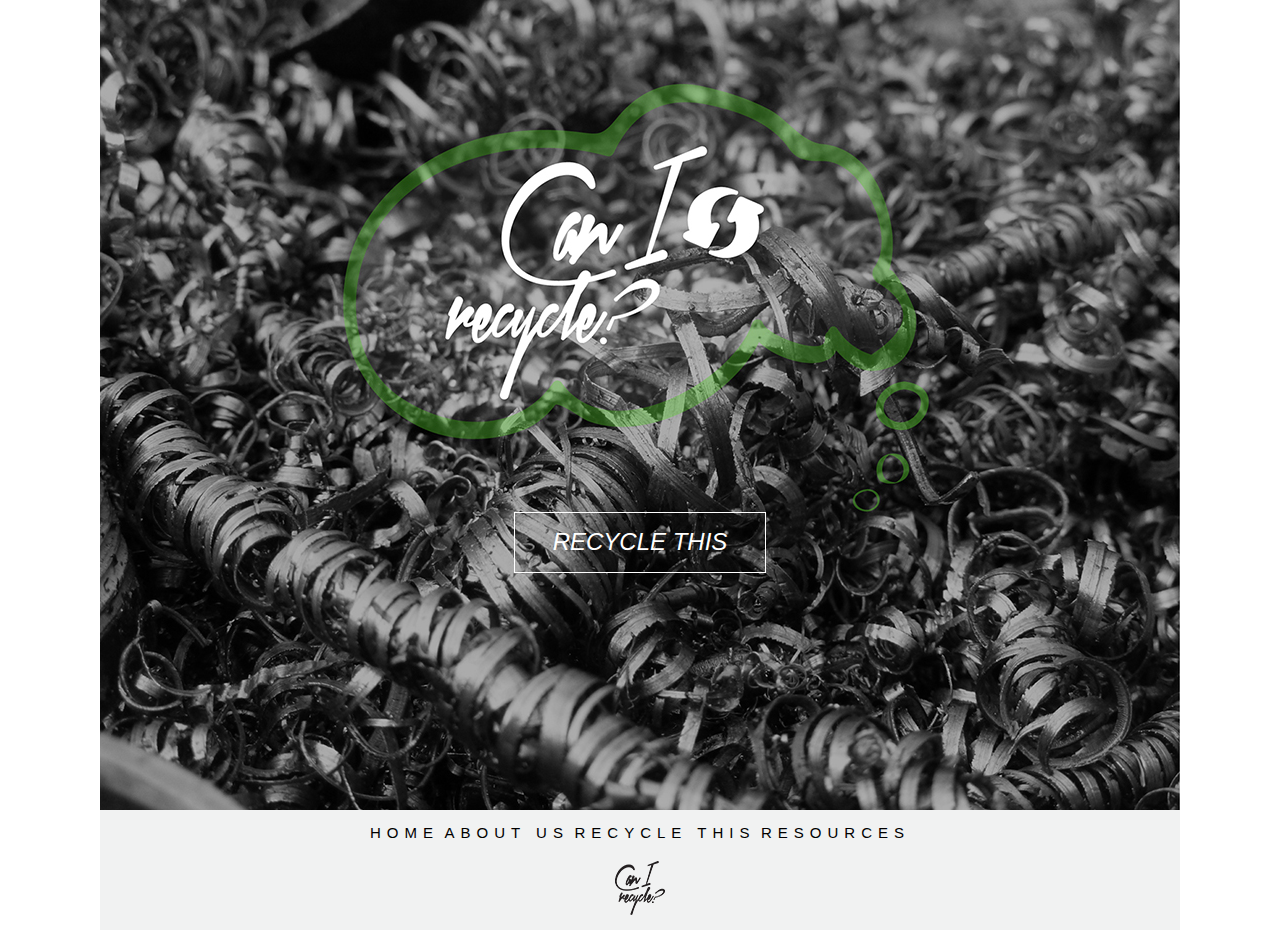
==== index.html @ e95bd218 "adding index.html page and its css" ====
<!DOCTYPE html>
<html>
  <head>
    <meta charset="utf-8">
    <title>Can I Recycle</title>
    <link rel="stylesheet" href="css/normalize.css">
    <link rel="stylesheet" href="css/skeleton.css">
    <link rel="stylesheet" href="css/style.css">
  </head>
  <body>
    <main>
      <section>
        <a class="mainButton" href="#recycle_this."><p>RECYCLE THIS</p></a>
      </section>
    </main>
    <footer>
      <nav class="footer">
        <ul>
          <a href="index.html"><li>Home</li></a>
          <a href="about_us.html"><li>About us</li></a>
          <a href="recycle_this.html"><li>Recycle this</li></a>
          <a href="resources.html"><li>Resources</li></a>
        </ul>
      </nav>
      <section class="footerLogo">
        <img src="img/footer_logo.png" alt="can i recycle logo" />
      </section>
    </footer>

  </body>
</html>
---- css/skeleton.css ----
/*
* Skeleton V2.0.4
* Copyright 2014, Dave Gamache
* www.getskeleton.com
* Free to use under the MIT license.
* http://www.opensource.org/licenses/mit-license.php
* 12/29/2014
*/


/* Table of contents
––––––––––––––––––––––––––––––––––––––––––––––––––
- Grid
- Base Styles
- Typography
- Links
- Buttons
- Forms
- Lists
- Code
- Tables
- Spacing
- Utilities
- Clearing
- Media Queries
*/


/* Grid
–––––––––––––––––––––––––––––––––––––––––––––––––– */
.container {
  position: relative;
  width: 100%;
  max-width: 1080px;
  margin: 0 auto;
  padding: 0 20px;
  box-sizing: border-box; }
.column,
.columns {
  width: 100%;
  float: left;
  box-sizing: border-box; }

/* For devices larger than 400px */
@media (min-width: 400px) {
  .container {
    width: 85%;
    padding: 0; }
}

/* For devices larger than 550px */
@media (min-width: 550px) {
  .container {
    width: 80%; }
  .column,
  .columns {
    margin-left: 4%; }
  .column:first-child,
  .columns:first-child {
    margin-left: 0; }

  .one.column,
  .one.columns                    { width: 4.66666666667%; }
  .two.columns                    { width: 13.3333333333%; }
  .three.columns                  { width: 22%;            }
  .four.columns                   { width: 30.6666666667%; }
  .five.columns                   { width: 39.3333333333%; }
  .six.columns                    { width: 48%;            }
  .seven.columns                  { width: 56.6666666667%; }
  .eight.columns                  { width: 65.3333333333%; }
  .nine.columns                   { width: 74.0%;          }
  .ten.columns                    { width: 82.6666666667%; }
  .eleven.columns                 { width: 91.3333333333%; }
  .twelve.columns                 { width: 100%; margin-left: 0; }

  .one-third.column               { width: 30.6666666667%; }
  .two-thirds.column              { width: 65.3333333333%; }

  .one-half.column                { width: 48%; }

  /* Offsets */
  .offset-by-one.column,
  .offset-by-one.columns          { margin-left: 8.66666666667%; }
  .offset-by-two.column,
  .offset-by-two.columns          { margin-left: 17.3333333333%; }
  .offset-by-three.column,
  .offset-by-three.columns        { margin-left: 26%;            }
  .offset-by-four.column,
  .offset-by-four.columns         { margin-left: 34.6666666667%; }
  .offset-by-five.column,
  .offset-by-five.columns         { margin-left: 43.3333333333%; }
  .offset-by-six.column,
  .offset-by-six.columns          { margin-left: 52%;            }
  .offset-by-seven.column,
  .offset-by-seven.columns        { margin-left: 60.6666666667%; }
  .offset-by-eight.column,
  .offset-by-eight.columns        { margin-left: 69.3333333333%; }
  .offset-by-nine.column,
  .offset-by-nine.columns         { margin-left: 78.0%;          }
  .offset-by-ten.column,
  .offset-by-ten.columns          { margin-left: 86.6666666667%; }
  .offset-by-eleven.column,
  .offset-by-eleven.columns       { margin-left: 95.3333333333%; }

  .offset-by-one-third.column,
  .offset-by-one-third.columns    { margin-left: 34.6666666667%; }
  .offset-by-two-thirds.column,
  .offset-by-two-thirds.columns   { margin-left: 69.3333333333%; }

  .offset-by-one-half.column,
  .offset-by-one-half.columns     { margin-left: 52%; }

}


/* Base Styles
–––––––––––––––––––––––––––––––––––––––––––––––––– */
/* NOTE
html is set to 62.5% so that all the REM measurements throughout Skeleton
are based on 10px sizing. So basically 1.5rem = 15px :) */
html {
  font-size: 62.5%; }
body {
  font-size: 1.5em; /* currently ems cause chrome bug misinterpreting rems on body element */
  line-height: 1.6;
  font-weight: 400;
  font-family: "Raleway", "HelveticaNeue", "Helvetica Neue", Helvetica, Arial, sans-serif;
  color: #222; }


/* Typography
–––––––––––––––––––––––––––––––––––––––––––––––––– */
h1, h2, h3, h4, h5, h6 {
  margin-top: 0;
  margin-bottom: 2rem;
  font-weight: 300; }
h1 { font-size: 4.0rem; line-height: 1.2;  letter-spacing: -.1rem;}
h2 { font-size: 3.6rem; line-height: 1.25; letter-spacing: -.1rem; }
h3 { font-size: 3.0rem; line-height: 1.3;  letter-spacing: -.1rem; }
h4 { font-size: 2.4rem; line-height: 1.35; letter-spacing: -.08rem; }
h5 { font-size: 1.8rem; line-height: 1.5;  letter-spacing: -.05rem; }
h6 { font-size: 1.5rem; line-height: 1.6;  letter-spacing: 0; }

/* Larger than phablet */
@media (min-width: 550px) {
  h1 { font-size: 5.0rem; }
  h2 { font-size: 4.2rem; }
  h3 { font-size: 3.6rem; }
  h4 { font-size: 3.0rem; }
  h5 { font-size: 2.4rem; }
  h6 { font-size: 1.5rem; }
}

p {
  margin-top: 0; }


/* Links
–––––––––––––––––––––––––––––––––––––––––––––––––– */
a {
  color: #1EAEDB; }
a:hover {
  color: #0FA0CE; }


/* Buttons
–––––––––––––––––––––––––––––––––––––––––––––––––– */
.button,
button,
input[type="submit"],
input[type="reset"],
input[type="button"] {
  display: inline-block;
  height: 38px;
  padding: 0 30px;
  color: #555;
  text-align: center;
  font-size: 11px;
  font-weight: 600;
  line-height: 38px;
  letter-spacing: .1rem;
  text-transform: uppercase;
  text-decoration: none;
  white-space: nowrap;
  background-color: transparent;
  border-radius: 4px;
  border: 1px solid #bbb;
  cursor: pointer;
  box-sizing: border-box; }
.button:hover,
button:hover,
input[type="submit"]:hover,
input[type="reset"]:hover,
input[type="button"]:hover,
.button:focus,
button:focus,
input[type="submit"]:focus,
input[type="reset"]:focus,
input[type="button"]:focus {
  color: #333;
  border-color: #888;
  outline: 0; }
.button.button-primary,
button.button-primary,
input[type="submit"].button-primary,
input[type="reset"].button-primary,
input[type="button"].button-primary {
  color: #FFF;
  background-color: #33C3F0;
  border-color: #33C3F0; }
.button.button-primary:hover,
button.button-primary:hover,
input[type="submit"].button-primary:hover,
input[type="reset"].button-primary:hover,
input[type="button"].button-primary:hover,
.button.button-primary:focus,
button.button-primary:focus,
input[type="submit"].button-primary:focus,
input[type="reset"].button-primary:focus,
input[type="button"].button-primary:focus {
  color: #FFF;
  background-color: #1EAEDB;
  border-color: #1EAEDB; }


/* Forms
–––––––––––––––––––––––––––––––––––––––––––––––––– */
input[type="email"],
input[type="number"],
input[type="search"],
input[type="text"],
input[type="tel"],
input[type="url"],
input[type="password"],
textarea,
select {
  height: 38px;
  padding: 6px 10px; /* The 6px vertically centers text on FF, ignored by Webkit */
  background-color: #fff;
  border: 1px solid #D1D1D1;
  border-radius: 4px;
  box-shadow: none;
  box-sizing: border-box; }
/* Removes awkward default styles on some inputs for iOS */
input[type="email"],
input[type="number"],
input[type="search"],
input[type="text"],
input[type="tel"],
input[type="url"],
input[type="password"],
textarea {
  -webkit-appearance: none;
     -moz-appearance: none;
          appearance: none; }
textarea {
  min-height: 65px;
  padding-top: 6px;
  padding-bottom: 6px; }
input[type="email"]:focus,
input[type="number"]:focus,
input[type="search"]:focus,
input[type="text"]:focus,
input[type="tel"]:focus,
input[type="url"]:focus,
input[type="password"]:focus,
textarea:focus,
select:focus {
  border: 1px solid #33C3F0;
  outline: 0; }
label,
legend {
  display: block;
  margin-bottom: .5rem;
  font-weight: 600; }
fieldset {
  padding: 0;
  border-width: 0; }
input[type="checkbox"],
input[type="radio"] {
  display: inline; }
label > .label-body {
  display: inline-block;
  margin-left: .5rem;
  font-weight: normal; }


/* Lists
–––––––––––––––––––––––––––––––––––––––––––––––––– */
ul {
  list-style: circle inside; }
ol {
  list-style: decimal inside; }
ol, ul {
  padding-left: 0;
  margin-top: 0; }
ul ul,
ul ol,
ol ol,
ol ul {
  margin: 1.5rem 0 1.5rem 3rem;
  font-size: 90%; }
li {
  margin-bottom: 1rem; }


/* Code
–––––––––––––––––––––––––––––––––––––––––––––––––– */
code {
  padding: .2rem .5rem;
  margin: 0 .2rem;
  font-size: 90%;
  white-space: nowrap;
  background: #F1F1F1;
  border: 1px solid #E1E1E1;
  border-radius: 4px; }
pre > code {
  display: block;
  padding: 1rem 1.5rem;
  white-space: pre; }


/* Tables
–––––––––––––––––––––––––––––––––––––––––––––––––– */
th,
td {
  padding: 12px 15px;
  text-align: left;
  border-bottom: 1px solid #E1E1E1; }
th:first-child,
td:first-child {
  padding-left: 0; }
th:last-child,
td:last-child {
  padding-right: 0; }


/* Spacing
–––––––––––––––––––––––––––––––––––––––––––––––––– */
button,
.button {
  margin-bottom: 1rem; }
input,
textarea,
select,
fieldset {
  margin-bottom: 1.5rem; }
pre,
blockquote,
dl,
figure,
table,
p,
ul,
ol,
form {
  margin-bottom: 2.5rem; }


/* Utilities
–––––––––––––––––––––––––––––––––––––––––––––––––– */
.u-full-width {
  width: 100%;
  box-sizing: border-box; }
.u-max-full-width {
  max-width: 100%;
  box-sizing: border-box; }
.u-pull-right {
  float: right; }
.u-pull-left {
  float: left; }


/* Misc
–––––––––––––––––––––––––––––––––––––––––––––––––– */
hr {
  margin-top: 3rem;
  margin-bottom: 3.5rem;
  border-width: 0;
  border-top: 1px solid #E1E1E1; }


/* Clearing
–––––––––––––––––––––––––––––––––––––––––––––––––– */

/* Self Clearing Goodness */
.container:after,
.row:after,
.u-cf {
  content: "";
  display: table;
  clear: both; }


/* Media Queries
–––––––––––––––––––––––––––––––––––––––––––––––––– */
/*
Note: The best way to structure the use of media queries is to create the queries
near the relevant code. For example, if you wanted to change the styles for buttons
on small devices, paste the mobile query code up in the buttons section and style it
there.
*/


/* Larger than mobile */
@media (min-width: 400px) {}

/* Larger than phablet (also point when grid becomes active) */
@media (min-width: 550px) {}

/* Larger than tablet */
@media (min-width: 750px) {}

/* Larger than desktop */
@media (min-width: 1000px) {}

/* Larger than Desktop HD */
@media (min-width: 1200px) {}
---- css/style.css ----
* {
  background-repeat: no-repeat;
}

body {
    max-width: 1080px;
    margin: 0 auto ;
    text-align: center;
  }

/*body * {
  border: 1px solid black;
}*/

main {
  width: 100%;
  height: 810px;
}

main section {
  background-image: url(../img/index_background2.jpg);
  background-position: center;
  width: 100%;
  height: 100%;
  text-align: center;
  display: flex;
  justify-content: center;
  align-items: center;
}

main .mainButton {
  text-decoration: none;
}

main section p {
  margin-top: 300px;
  padding: 10px;
  width: 230px;
  border: 1px solid white;
  color: white;
  font-family: "Helvetica", sans-serif;
  font-style: oblique;
  font-size: 1.6em;
}

main section p:hover {
  background-color: rgba(255, 255, 255, 0.3);
}

footer {
  height: 120px;
  width: 100%;
  background-color: #f1f2f2;
}

.footer {
  display: flex;
  justify-content: center;
  padding-top: .7em;
  height: 40px;
}

.footer ul {
  display: flex;;
  flex-direction: row;
  justify-content: space-between;
  width: 50%;
}

.footer ul li {
  list-style: none;
  font-family: "Seattle Sans", sans-serif;
  font-size: 1em;
  color: black;
  letter-spacing: .4em;
  text-transform: uppercase;
}

.footer ul li:hover {
  color: #59d62b;
  font-weight: bold;
}

.footer ul a {
  text-decoration: none;
}
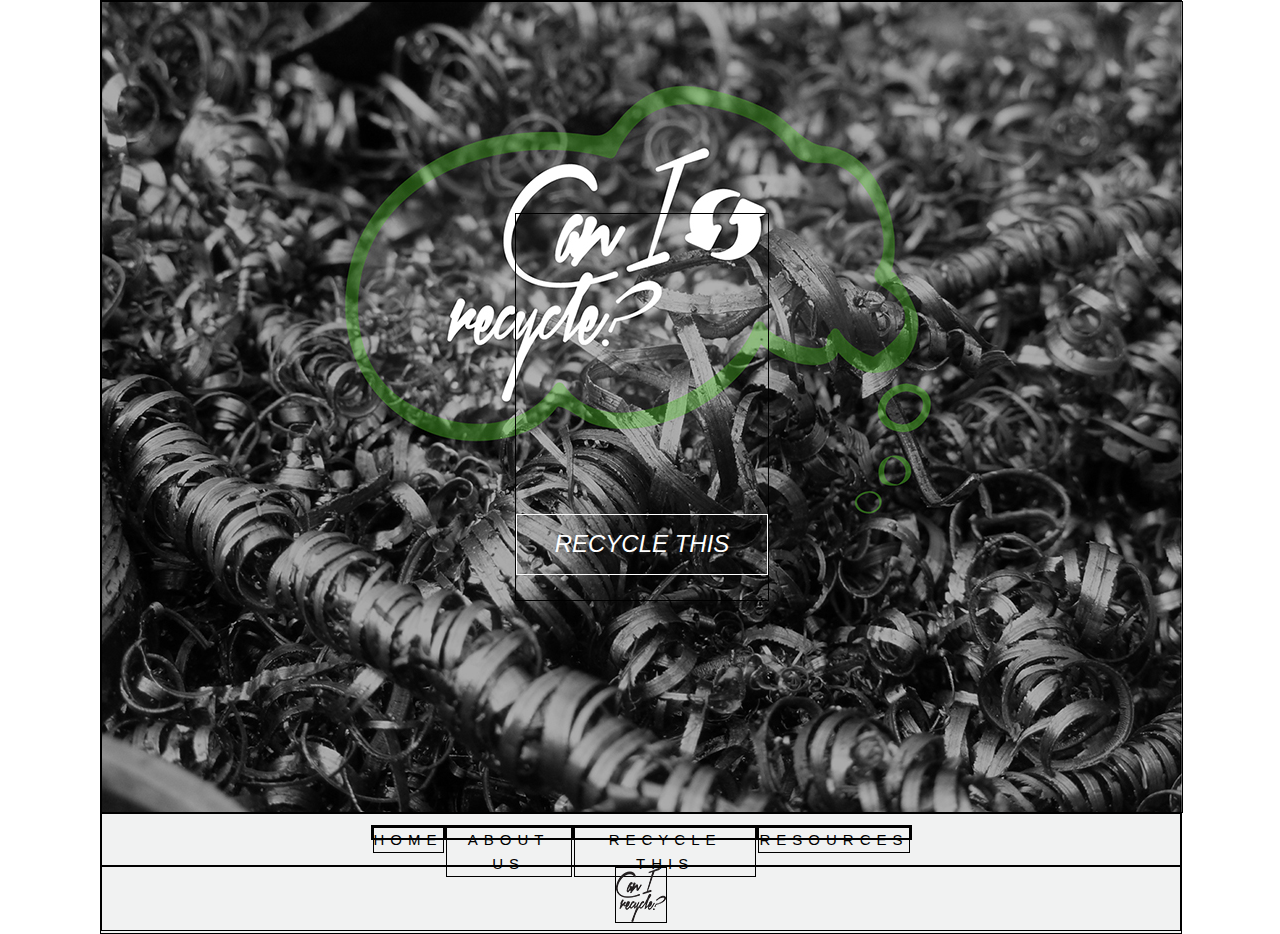
==== commit 0882eef8: "adding recycle.html and css for it and resolving merge conflict" ====
--- a/index.html
+++ b/index.html
@@ -8,9 +8,9 @@
     <link rel="stylesheet" href="css/style.css">
   </head>
   <body>
-    <main>
-      <section>
-        <a class="mainButton" href="#recycle_this."><p>RECYCLE THIS</p></a>
+    <main class="indexMain">
+      <section class="indexImg">
+        <a class="indexButton" href="#recycle_this."><p>RECYCLE THIS</p></a>
       </section>
     </main>
     <footer>
--- a/css/style.css
+++ b/css/style.css
@@ -8,16 +8,20 @@
     text-align: center;
   }
 
-/*body * {
+body * {
   border: 1px solid black;
-}*/
+}
 
-main {
+
+/*=============== index.html ===================*/
+
+
+.indexMain {
   width: 100%;
   height: 810px;
 }
 
-main section {
+main .indexImg {
   background-image: url(../img/index_background2.jpg);
   background-position: center;
   width: 100%;
@@ -28,11 +32,11 @@
   align-items: center;
 }
 
-main .mainButton {
+main .indexButton {
   text-decoration: none;
 }
 
-main section p {
+main .indexImg p {
   margin-top: 300px;
   padding: 10px;
   width: 230px;
@@ -43,7 +47,7 @@
   font-size: 1.6em;
 }
 
-main section p:hover {
+main .indexImg p:hover {
   background-color: rgba(255, 255, 255, 0.3);
 }
 
@@ -84,3 +88,29 @@
 .footer ul a {
   text-decoration: none;
 }
+
+
+/*=============== recycle_this.html ============ */
+
+
+header {
+  display: flex;
+  flex-direction: row;
+  justify-content: space-between;
+}
+
+.header {
+  display: flex;
+  width: 40%;
+}
+
+.header ul {
+  display: flex;
+  flex-direction: row;
+  margin-right: 30px;
+  justify-content: space-between;
+}
+
+/*.header ul li {
+    display: flex;
+}*/
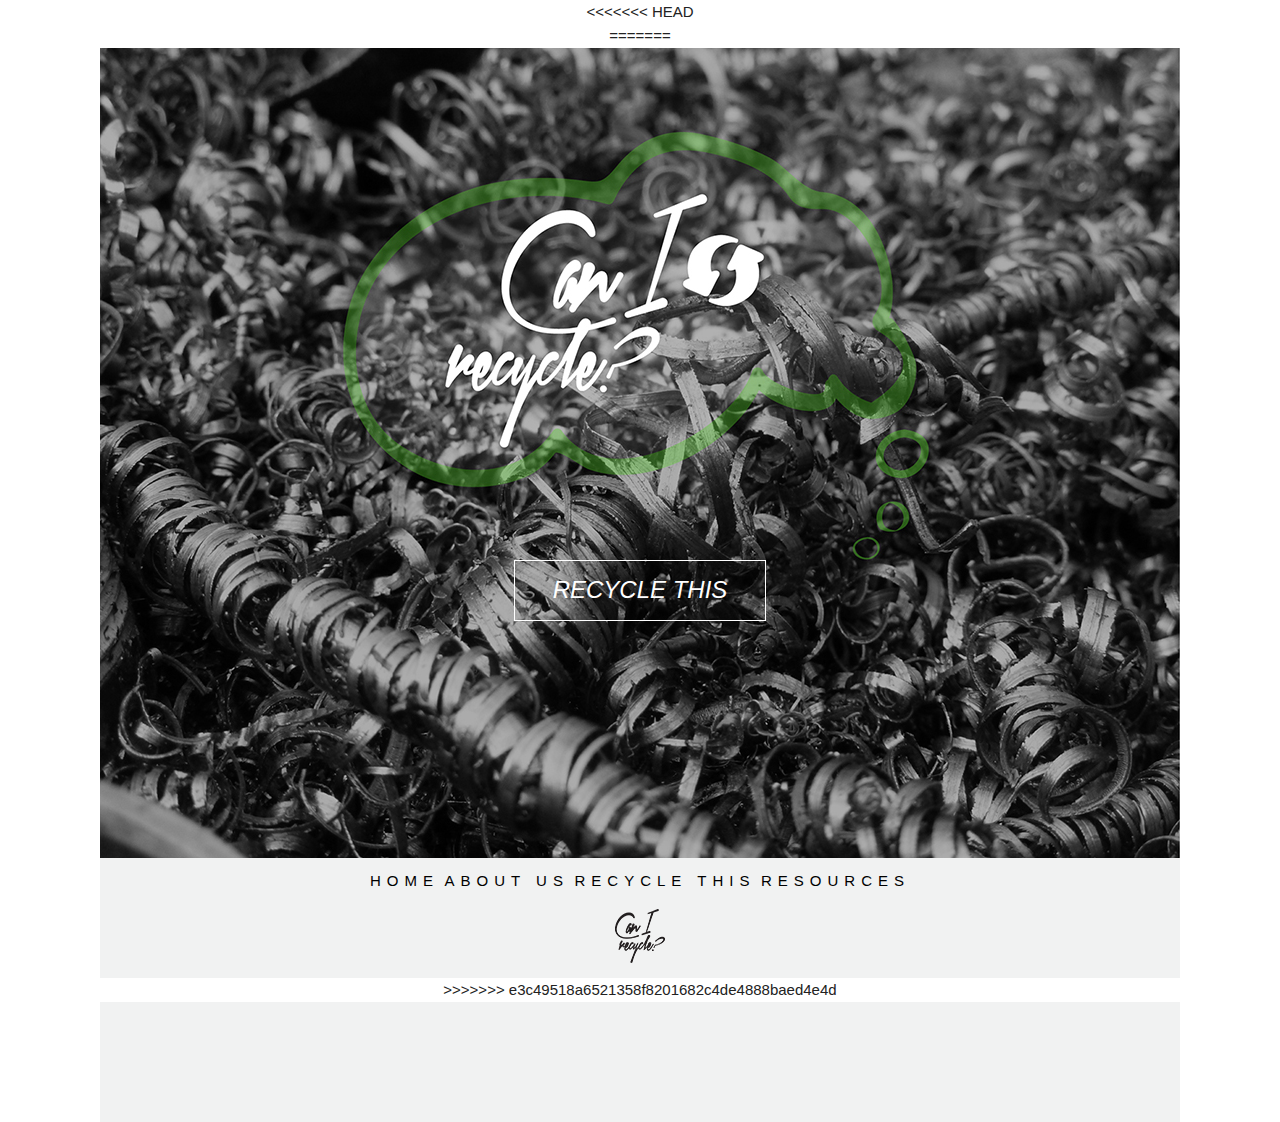
==== commit abb15a7d: "working on resolving merge conflictsgit status :(" ====
--- a/index.html
+++ b/index.html
@@ -8,9 +8,13 @@
     <link rel="stylesheet" href="css/style.css">
   </head>
   <body>
-    <main class="indexMain">
-      <section class="indexImg">
-        <a class="indexButton" href="#recycle_this."><p>RECYCLE THIS</p></a>
+<<<<<<< HEAD
+    <header></header>
+   
+=======
+    <main>
+      <section>
+        <a class="mainButton" href="#recycle_this."><p>RECYCLE THIS</p></a>
       </section>
     </main>
     <footer>
@@ -26,6 +30,8 @@
         <img src="img/footer_logo.png" alt="can i recycle logo" />
       </section>
     </footer>
+>>>>>>> e3c49518a6521358f8201682c4de4888baed4e4d
 
   </body>
+ <footer></footer>
 </html>
--- a/css/style.css
+++ b/css/style.css
@@ -8,20 +8,16 @@
     text-align: center;
   }
 
-body * {
+/*body * {
   border: 1px solid black;
-}
+}*/
 
-
-/*=============== index.html ===================*/
-
-
-.indexMain {
+main {
   width: 100%;
   height: 810px;
 }
 
-main .indexImg {
+main section {
   background-image: url(../img/index_background2.jpg);
   background-position: center;
   width: 100%;
@@ -32,11 +28,11 @@
   align-items: center;
 }
 
-main .indexButton {
+main .mainButton {
   text-decoration: none;
 }
 
-main .indexImg p {
+main section p {
   margin-top: 300px;
   padding: 10px;
   width: 230px;
@@ -47,7 +43,7 @@
   font-size: 1.6em;
 }
 
-main .indexImg p:hover {
+main section p:hover {
   background-color: rgba(255, 255, 255, 0.3);
 }
 
@@ -88,29 +84,3 @@
 .footer ul a {
   text-decoration: none;
 }
-
-
-/*=============== recycle_this.html ============ */
-
-
-header {
-  display: flex;
-  flex-direction: row;
-  justify-content: space-between;
-}
-
-.header {
-  display: flex;
-  width: 40%;
-}
-
-.header ul {
-  display: flex;
-  flex-direction: row;
-  margin-right: 30px;
-  justify-content: space-between;
-}
-
-/*.header ul li {
-    display: flex;
-}*/
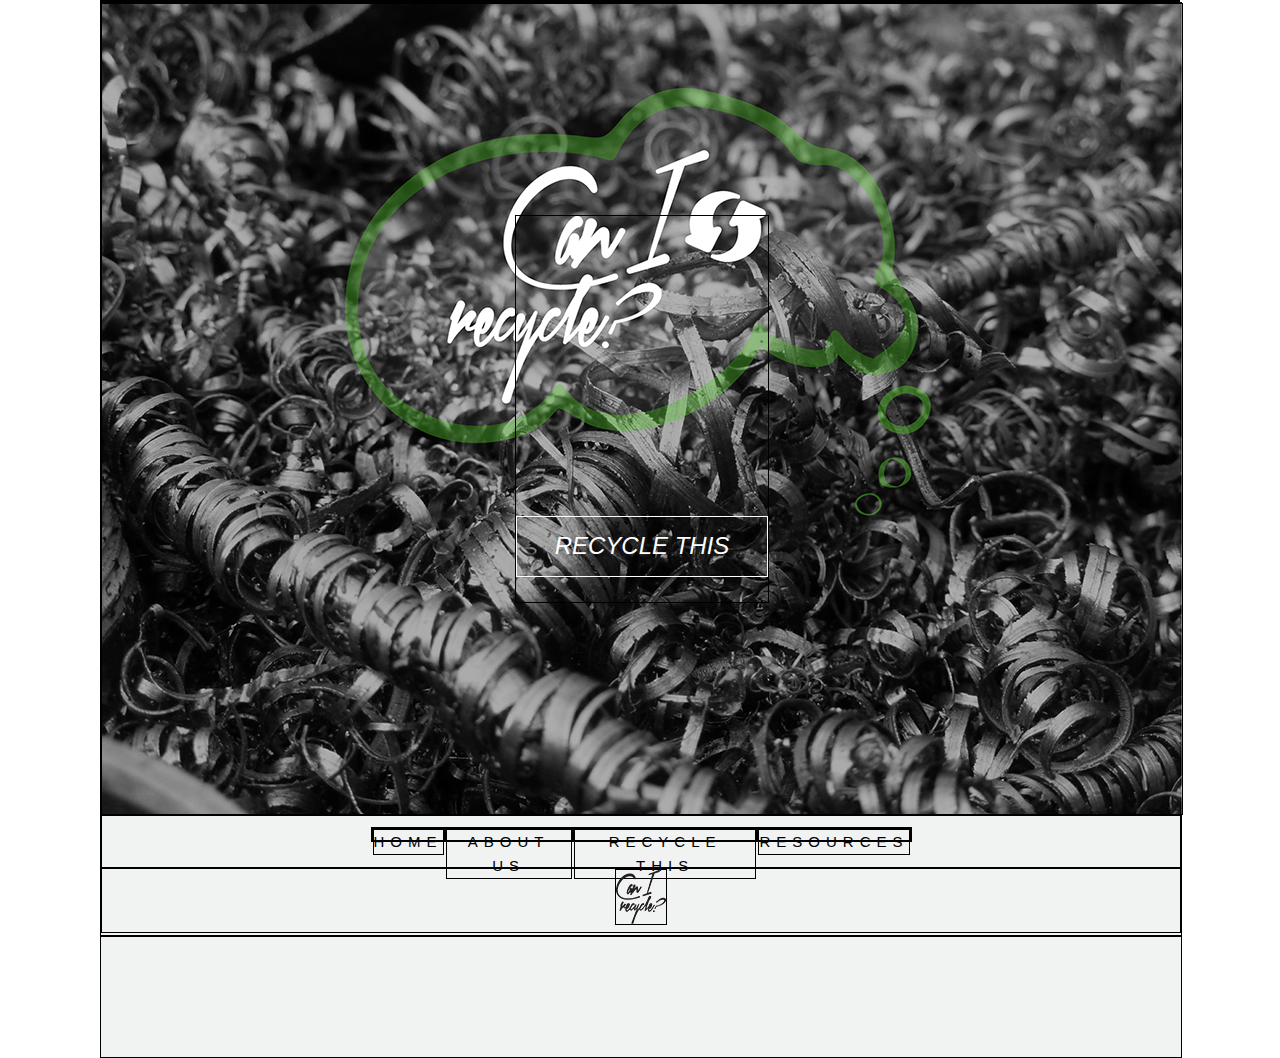
==== commit 7ab917d3: "trying to fix git conflictsgit status" ====
--- a/index.html
+++ b/index.html
@@ -8,13 +8,13 @@
     <link rel="stylesheet" href="css/style.css">
   </head>
   <body>
-<<<<<<< HEAD
+
     <header></header>
-   
-=======
-    <main>
-      <section>
-        <a class="mainButton" href="#recycle_this."><p>RECYCLE THIS</p></a>
+
+    <main class="indexMain">
+      <section class="indexImg">
+        <a class="indexButton" href="#recycle_this."><p>RECYCLE THIS</p></a>
+
       </section>
     </main>
     <footer>
@@ -30,7 +30,7 @@
         <img src="img/footer_logo.png" alt="can i recycle logo" />
       </section>
     </footer>
->>>>>>> e3c49518a6521358f8201682c4de4888baed4e4d
+
 
   </body>
  <footer></footer>
--- a/css/style.css
+++ b/css/style.css
@@ -8,16 +8,20 @@
     text-align: center;
   }
 
-/*body * {
+body * {
   border: 1px solid black;
-}*/
+}
 
-main {
+
+/*=============== index.html ===================*/
+
+
+.indexMain {
   width: 100%;
   height: 810px;
 }
 
-main section {
+main .indexImg {
   background-image: url(../img/index_background2.jpg);
   background-position: center;
   width: 100%;
@@ -28,11 +32,11 @@
   align-items: center;
 }
 
-main .mainButton {
+main .indexButton {
   text-decoration: none;
 }
 
-main section p {
+main .indexImg p {
   margin-top: 300px;
   padding: 10px;
   width: 230px;
@@ -43,7 +47,7 @@
   font-size: 1.6em;
 }
 
-main section p:hover {
+main .indexImg p:hover {
   background-color: rgba(255, 255, 255, 0.3);
 }
 
@@ -84,3 +88,29 @@
 .footer ul a {
   text-decoration: none;
 }
+
+
+/*=============== recycle_this.html ============ */
+
+
+header {
+  display: flex;
+  flex-direction: row;
+  justify-content: space-between;
+}
+
+.header {
+  display: flex;
+  width: 40%;
+}
+
+.header ul {
+  display: flex;
+  flex-direction: row;
+  margin-right: 30px;
+  justify-content: space-between;
+}
+
+/*.header ul li {
+    display: flex;
+}*/
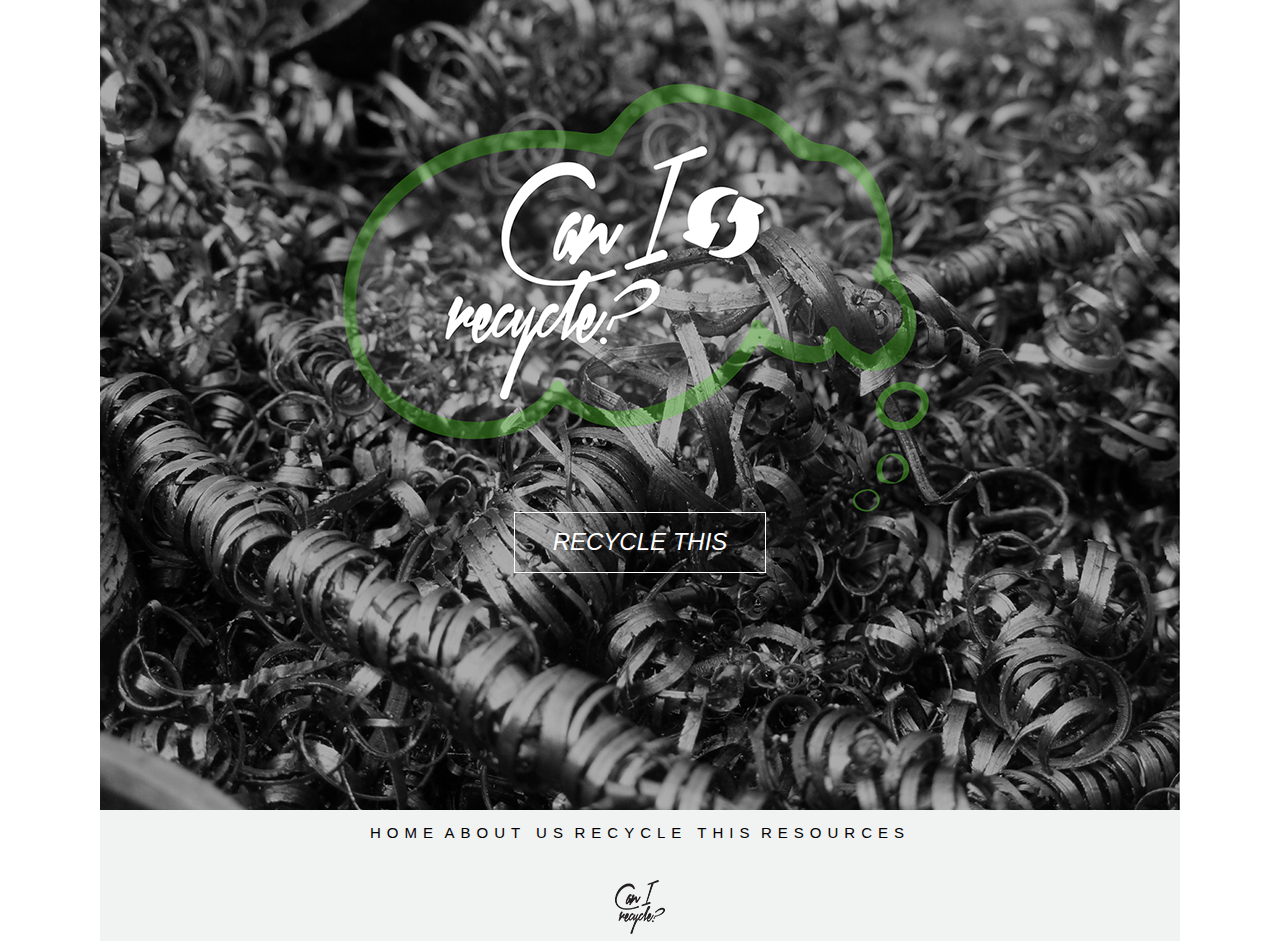
==== commit f008f409: "fixing merge conflict footer issue" ====
--- a/index.html
+++ b/index.html
@@ -9,7 +9,7 @@
   </head>
   <body>
 
-    <header></header>
+    
 
     <main class="indexMain">
       <section class="indexImg">
--- a/css/style.css
+++ b/css/style.css
@@ -8,9 +8,9 @@
     text-align: center;
   }
 
-body * {
+/*body * {
   border: 1px solid black;
-}
+}*/
 
 
 /*=============== index.html ===================*/
@@ -52,7 +52,6 @@
 }
 
 footer {
-  height: 120px;
   width: 100%;
   background-color: #f1f2f2;
 }
@@ -61,7 +60,7 @@
   display: flex;
   justify-content: center;
   padding-top: .7em;
-  height: 40px;
+  /*height: 40px;*/
 }
 
 .footer ul {
@@ -93,16 +92,13 @@
 /*=============== recycle_this.html ============ */
 
 
-header {
+/*header {
   display: flex;
   flex-direction: row;
   justify-content: space-between;
 }
 
-.header {
-  display: flex;
-  width: 40%;
-}
+
 
 .header ul {
   display: flex;
@@ -110,7 +106,9 @@
   margin-right: 30px;
   justify-content: space-between;
 }
-
-/*.header ul li {
-    display: flex;
-}*/
+.header {
+  width: 40%;
+  display: flex;
+  justify-content: center;
+  padding-top: .7em;
+}
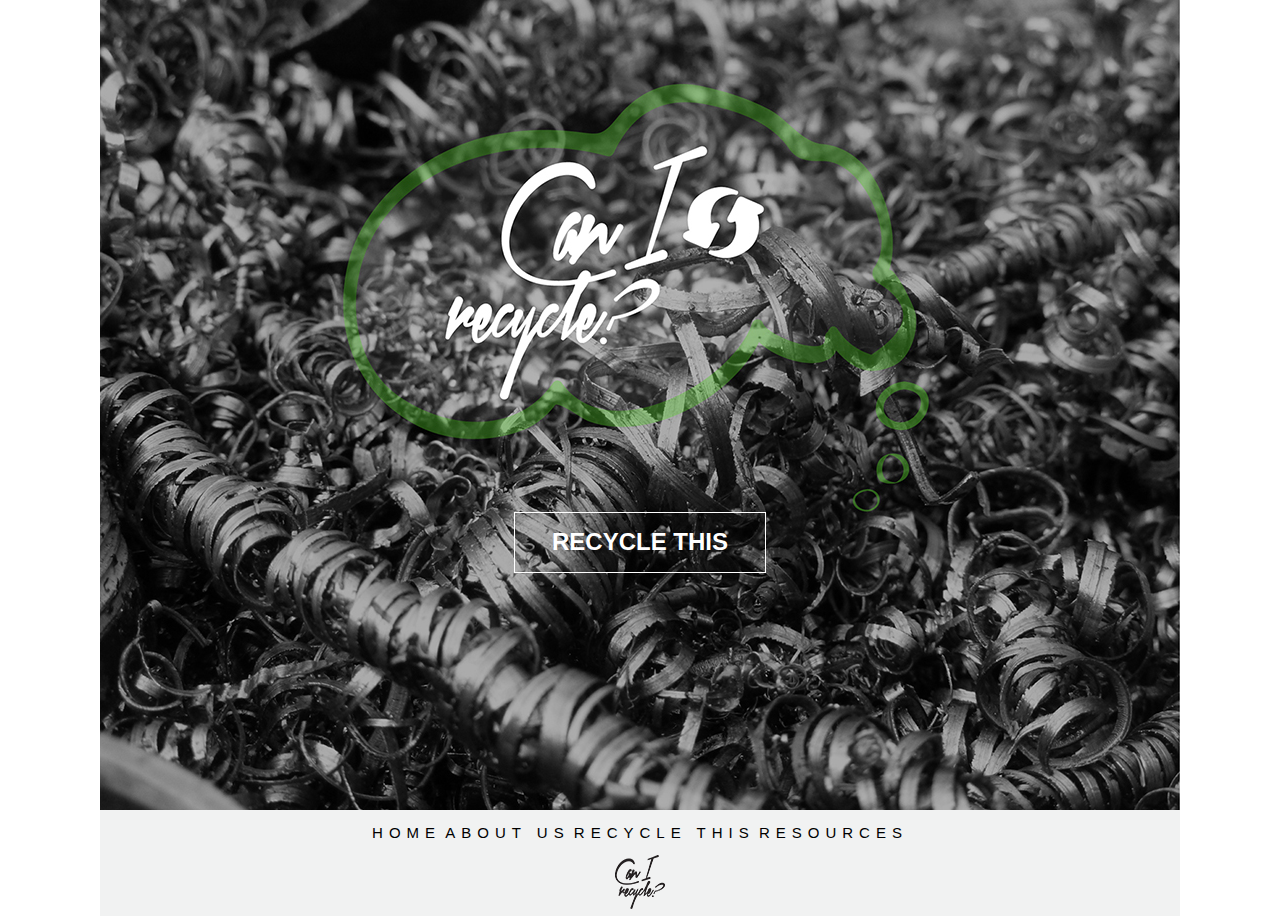
==== commit 39d4e96a: "added students INFO in about_us.html and CSS for it / IMAGES NEED TO BE ADDED, TEXT ABOUT STUDENT AN" ====
--- a/index.html
+++ b/index.html
@@ -9,11 +9,11 @@
   </head>
   <body>
 
-    
+
 
     <main class="indexMain">
       <section class="indexImg">
-        <a class="indexButton" href="#recycle_this."><p>RECYCLE THIS</p></a>
+        <a class="indexButton" href="recycle_this.html"><p>RECYCLE THIS</p></a>
 
       </section>
     </main>
--- a/css/style.css
+++ b/css/style.css
@@ -43,7 +43,7 @@
   border: 1px solid white;
   color: white;
   font-family: "Helvetica", sans-serif;
-  font-style: oblique;
+  font-weight: bold;
   font-size: 1.6em;
 }
 
@@ -66,8 +66,10 @@
 .footer ul {
   display: flex;;
   flex-direction: row;
-  justify-content: space-between;
+  justify-content: space-around;
+  flex-wrap: wrap;
   width: 50%;
+  margin-bottom: 0;
 }
 
 .footer ul li {
@@ -89,26 +91,178 @@
 }
 
 
+
 /*=============== recycle_this.html ============ */
 
 
-/*header {
-  display: flex;
-  flex-direction: row;
+header {
+  display: flex;
   justify-content: space-between;
-}
-
-
+  background-color: #6d6e70;
+  padding-top: 10px;
+}
+
+header .headerLogo {
+  margin-left: 40px;
+}
+
+.header {
+  width: 50%;
+  display: flex;
+  align-items: flex-end;
+  justify-content: space-around;
+}
 
 .header ul {
   display: flex;
   flex-direction: row;
   margin-right: 30px;
+  width: 100%;
   justify-content: space-between;
-}
-.header {
-  width: 40%;
-  display: flex;
-  justify-content: center;
-  padding-top: .7em;
-}
+  margin-bottom: 0;
+}
+
+.header ul a {
+  text-decoration: none;
+}
+
+.header ul li.active {
+  color: #59d62b;
+  font-weight: bold;
+}
+
+.header ul li {
+  list-style: none;
+  font-family: "Seattle Sans", sans-serif;
+  font-size: 1.4em;
+  color: white;
+  letter-spacing: .3em;
+  margin-bottom: 0;
+}
+
+.header ul li:hover {
+  color: #59d62b;
+}
+
+
+main .slogan {
+  padding: .5em;
+  background-color: #4b4b4c;
+  font-family: "Seattle Sans", sans-serif;
+  font-size: 1.6em;
+  color: white;
+  text-align: center;
+  letter-spacing: .2em;
+  margin-bottom: 0;
+}
+
+main .aboutRecycling {
+  padding: 1em;
+  background-color: #e3e4e5;
+  display: flex;
+  flex-wrap: wrap;
+}
+
+main .aboutRecycling p {
+  font-family: "Helvetica", sans-serif;
+  font-size: 1em;
+  color: black;
+  text-indent: 1.5em;
+  text-align: justify;
+  margin-bottom: 0;
+}
+
+#mainSection {
+  padding: 3em;
+  background-color: #6d6e70;
+}
+
+#mainSection .categoriesRow {
+  display: flex;
+  flex-direction: row;
+  justify-content: center;
+  margin-bottom: 1em;
+  flex-wrap: wrap;
+}
+
+.categoriesRow .categoryOne,.categoryTwo {
+  width: 10em;
+  height: 10em;
+  margin-right: 1em;
+  display: flex;
+  align-items: center;
+  justify-content: center;
+}
+
+.categoryOne {
+  background-color: #f1f2f2;
+}
+
+.categoryTwo {
+  background-color: #86d335;
+}
+
+.categoryOne p, .categoryTwo p {
+  margin-bottom: 0;
+  color: black;
+  font-family: "Corbel", sans-serif;
+  font-size: 1.3em;
+  text-transform: uppercase;
+  padding: 1em;
+  font-weight: bold;
+}
+
+
+/*================= about_us.html ================*/
+
+
+article.aboutStudent {
+  display: flex;
+  flex-direction: row;
+  justify-content: space-around;
+  margin-bottom: 3em;
+  /*flex-wrap: wrap;*/
+}
+
+.aboutStudent .studentInfo h3 {
+  font-family: "Corbel", sans-serif;
+  font-size: 2em;
+  line-height: 1.5em;
+}
+
+
+.studentInfo p {
+  font-family: "Helvetica", sans-serif;
+  font-size: 1em;
+  line-height: 1.2em;
+  text-align: justify;
+  text-indent: 1.3em;
+  padding: 0 1.5em 0 1.5em;
+  margin-bottom: 20px;
+}
+
+.studentImage img {
+  height: 100%;
+  margin-left: 1em;
+}
+
+.studentInfo .socialLogo {
+  display: flex;
+  flex-direction: row;
+  justify-content: flex-start;
+}
+
+.studentInfo .socialLogo2 {
+  display: flex;
+  flex-direction: row;
+  justify-content: flex-end;
+}
+
+.studentInfo .socialLogo img, .socialLogo2 img {
+  margin-right: 5px;
+  width: 60%;
+}
+
+.studentInfo .socialLogo a, .socialLogo2 a {
+  border: 0;
+}
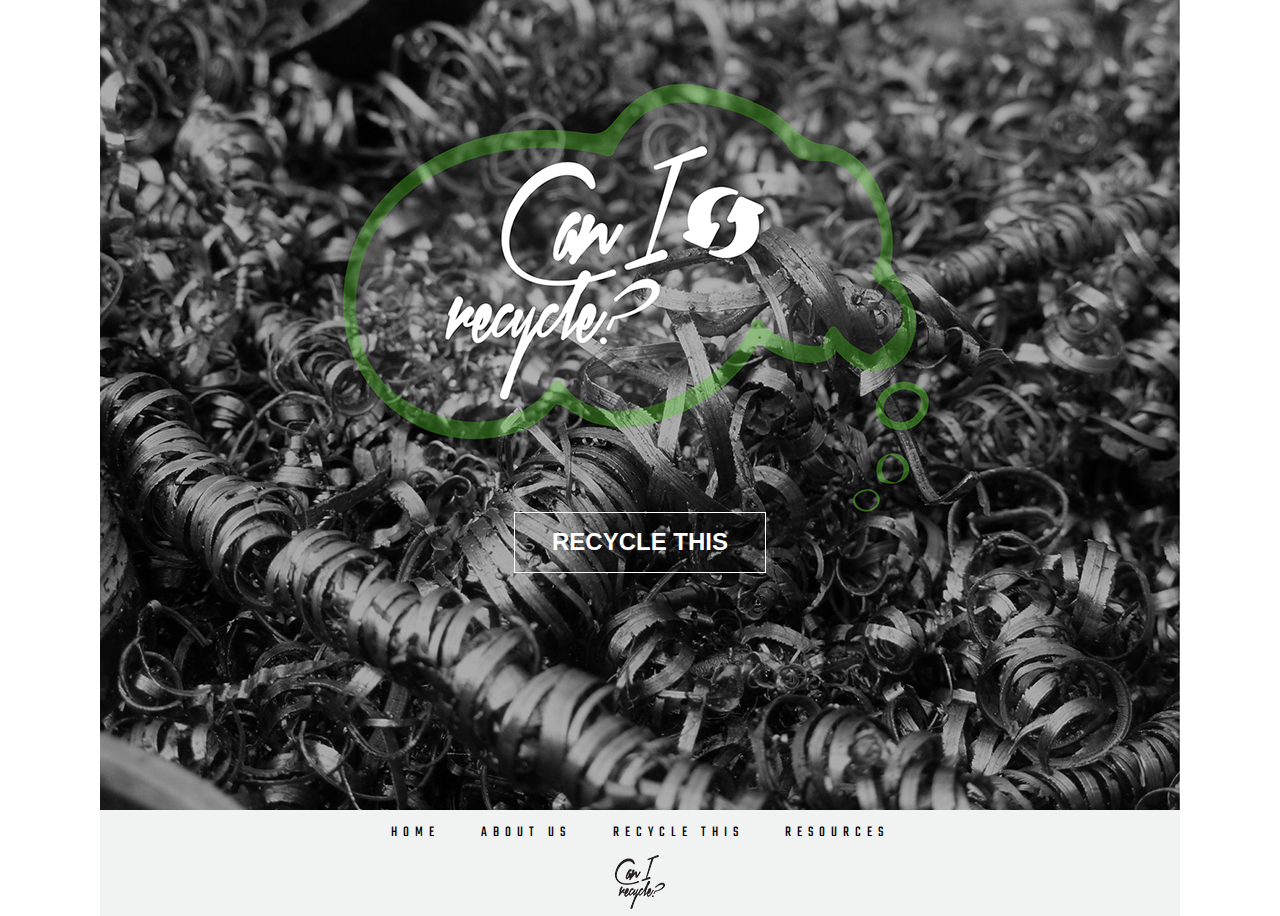
==== commit 3a6ca7f0: "adding Google font Teko and adding github.png to img folder" ====
--- a/index.html
+++ b/index.html
@@ -5,6 +5,7 @@
     <title>Can I Recycle</title>
     <link rel="stylesheet" href="css/normalize.css">
     <link rel="stylesheet" href="css/skeleton.css">
+    <link href='https://fonts.googleapis.com/css?family=Teko:300' rel='stylesheet' type='text/css'>
     <link rel="stylesheet" href="css/style.css">
   </head>
   <body>
--- a/css/style.css
+++ b/css/style.css
@@ -1,5 +1,6 @@
 * {
   background-repeat: no-repeat;
+  text-decoration: none;
 }
 
 body {
@@ -74,7 +75,7 @@
 
 .footer ul li {
   list-style: none;
-  font-family: "Seattle Sans", sans-serif;
+  font-family: "Teko", sans-serif;
   font-size: 1em;
   color: black;
   letter-spacing: .4em;
@@ -107,7 +108,7 @@
 }
 
 .header {
-  width: 50%;
+  width: 56%;
   display: flex;
   align-items: flex-end;
   justify-content: space-around;
@@ -133,10 +134,10 @@
 
 .header ul li {
   list-style: none;
-  font-family: "Seattle Sans", sans-serif;
+  font-family: "Teko", sans-serif;
   font-size: 1.4em;
   color: white;
-  letter-spacing: .3em;
+  letter-spacing: .2em;
   margin-bottom: 0;
 }
 
@@ -148,8 +149,8 @@
 main .slogan {
   padding: .5em;
   background-color: #4b4b4c;
-  font-family: "Seattle Sans", sans-serif;
-  font-size: 1.6em;
+  font-family: "Verdana", sans-serif;
+  font-size: 1.4em;
   color: white;
   text-align: center;
   letter-spacing: .2em;
@@ -205,12 +206,13 @@
 .categoryOne p, .categoryTwo p {
   margin-bottom: 0;
   color: black;
-  font-family: "Corbel", sans-serif;
-  font-size: 1.3em;
+  font-family: "Helvetica", sans-serif;
+  font-size: 1.1em;
   text-transform: uppercase;
   padding: 1em;
   font-weight: bold;
 }
+
 
 
 /*================= about_us.html ================*/
@@ -225,7 +227,7 @@
 }
 
 .aboutStudent .studentInfo h3 {
-  font-family: "Corbel", sans-serif;
+  font-family: "Helvetica", sans-serif;
   font-size: 2em;
   line-height: 1.5em;
 }
